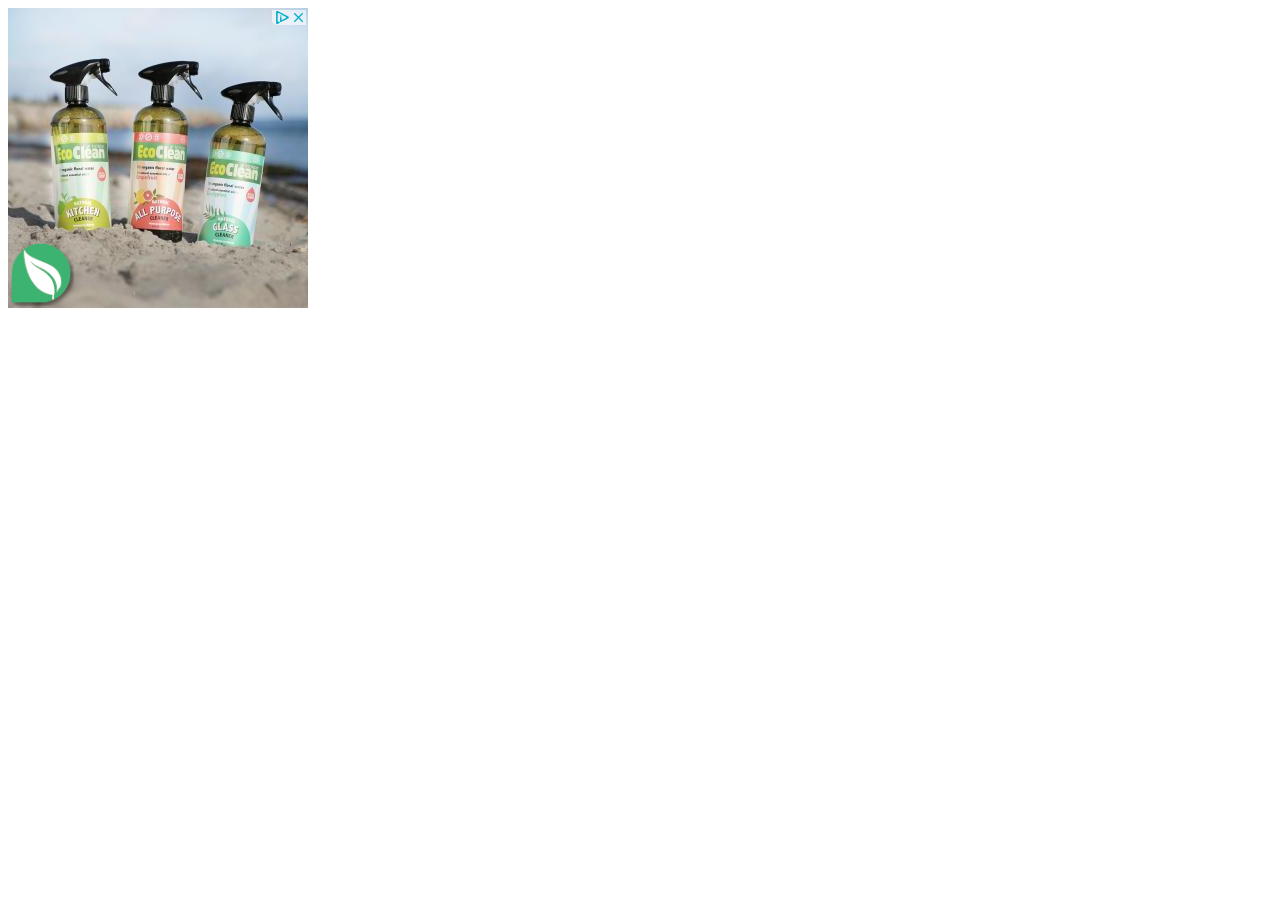
==== index.html @ 4d25691e "First commit" ====
<!DOCTYPE html>
<html lang="en">
<head>
    <meta name="description" content="Webpage description goes here" />
    <meta charset="utf-8">
    <title>Change_me</title>
    <meta name="viewport" content="width=device-width, initial-scale=1">
    <meta name="author" content="">
    <link rel="stylesheet" href="css/style.css">
    <script src="js/jquery.js"></script>
    <script src="https://ajax.googleapis.com/ajax/libs/jquery/3.5.1/jquery.min.js"></script>
    <script src="js/script.js"></script>
</head>
<body>
    <section class="adcontainer">
        <div class="card">
            <div class="front">
                <img src="img/eco-ad-example.jpg" alt="" style="width:300px;height:300px;">
                <img class="ecolabel" src="img/eco-label.png" alt="" style="width:64px;height:64px;" onclick="flip()">
                <img class="adchoices" src="img/privacy_small.svg" alt="" onclick="optout_show()">
                <img class="optout" src="img/close_button.svg" alt="" onclick="optout_show()">
            </div>
            <div class="back" onclick="flip()">
                <p>This is a green ad</p>
                <p>ECO score A</p>
            </div>
        </div>
        <div class="survey" onclick="optout_hide()">
            <div>
                <span>Ad by </span><img src="img/criteo_logo.svg" style="width:65px;height:18px;" alt="criteo">
            </div>
            <div>
                <a class="survey_button survey_orange" type="button" href="#report">
                    <span>Report this ad</span>
                </a>
            </div>
            <div>
                <a class="survey_button survey_white" type="button" href="#choices">
                    <span >Ad choices</span><img src="img/privacy_small.svg">
                </a>
            </div>
        </div>

    </section>


</body>
</html>
---- css/style.css ----
.adcontainer {
    width: 300px;
    height: 300px;
    position: relative;
    -webkit-perspective: 900px;
    -moz-perspective: 900px;
    -o-perspective: 900px;
    perspective: 900px;
}
.card {
    width: 100%;
    height: 100%;
    position: absolute;
    -webkit-transition: -webkit-transform 1s;
    -moz-transition: -moz-transform 1s;
    -o-transition: -o-transform 1s;
    transition: transform 1s;
    -webkit-transform-style: preserve-3d;
    -moz-transform-style: preserve-3d;
    -o-transform-style: preserve-3d;
    transform-style: preserve-3d;
}
.card div {
    display: block;
    height: 100%;
    width: 100%;
    color: white;
    text-align: center;
    font-weight: bold;
    font-size: 12px;
    position: absolute;
    -webkit-backface-visibility: hidden;
    -moz-backface-visibility: hidden;
    -o-backface-visibility: hidden;
    backface-visibility: hidden;
}
.card .front {
  background: transparent;
}
.card .back {
    background: mediumseagreen;
    -webkit-transform: rotateY( 180deg );
    -moz-transform: rotateY( 180deg );
    -o-transform: rotateY( 180deg );
    transform: rotateY( 180deg );
}
.card.flipped {
    -webkit-transform: rotateY( 180deg );
    -moz-transform: rotateY( 180deg );
    -o-transform: rotateY( 180deg );
    transform: rotateY( 180deg );
}
.ecolabel {
    position: absolute;
    left: var(--left, 2px);
    bottom: var(--bottom, 2px);
}
.optout {
    position: absolute;
    right: var(--right, 2px);
    top: var(--top, 2px);
}
.adchoices {
    position: absolute;
    right: var(--right, 17px);
    top: var(--top, 2px);
}
.survey {
    visibility: hidden;
    width: 100%;
    height: 100%;
    position: absolute;
    text-align: center;
    background-color: #ff8100;
}
.surveyx {
    position: absolute;
    color: #848484;
    padding: 4px;
    display: flex;
    flex-direction: column;
    text-align: center;
}
.survey_button {
    padding: 4px 10px;
    width: 120px;
    height: 40px;
    font-size: 14px;
    border-radius: 8px;
    border: 1px solid #848484;
    margin: 30px 19px 0;
    text-decoration: none;
    user-select: none;
    cursor: pointer;
}
.survey_orange {
    color: white;
    background-color: #ff8100;
}
.survey_white {
    color: #848484;
    background-color: white;
}
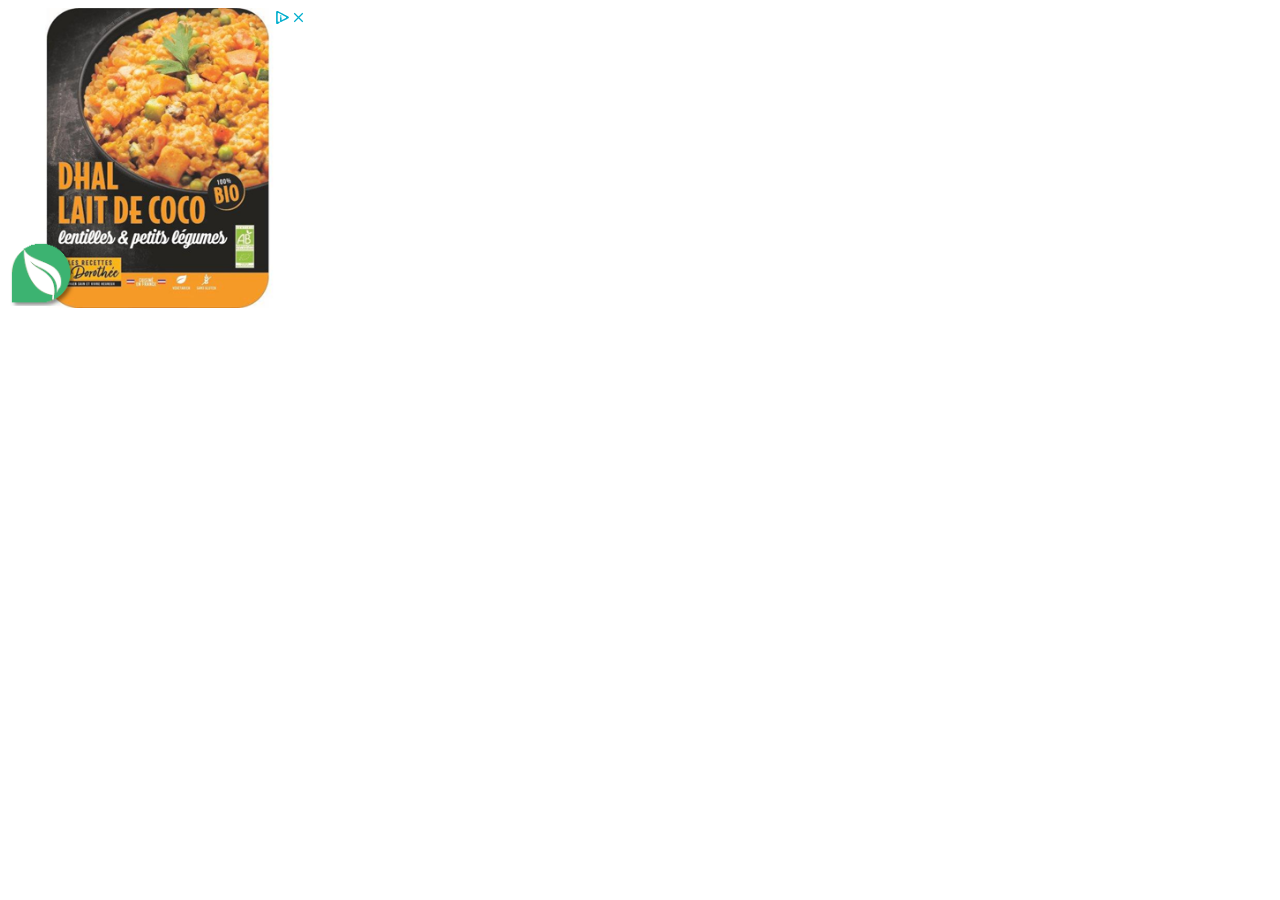
==== commit fa5d09af: "next" ====
--- a/index.html
+++ b/index.html
@@ -1,41 +1,56 @@
 <!DOCTYPE html>
 <html lang="en">
 <head>
-    <meta name="description" content="Webpage description goes here" />
+    <meta name="description" content="Criteo Demo blog" />
     <meta charset="utf-8">
-    <title>Change_me</title>
+    <title>Eco friendly demo</title>
     <meta name="viewport" content="width=device-width, initial-scale=1">
     <meta name="author" content="">
     <link rel="stylesheet" href="css/style.css">
+    <link rel="stylesheet" href="css/blog.css">
     <script src="js/jquery.js"></script>
-    <script src="https://ajax.googleapis.com/ajax/libs/jquery/3.5.1/jquery.min.js"></script>
     <script src="js/script.js"></script>
 </head>
 <body>
+
     <section class="adcontainer">
         <div class="card">
             <div class="front">
-                <img src="img/eco-ad-example.jpg" alt="" style="width:300px;height:300px;">
+                <img src="img/eco-friendly.png" alt="" style="width:300px;height:300px;">
                 <img class="ecolabel" src="img/eco-label.png" alt="" style="width:64px;height:64px;" onclick="flip()">
                 <img class="adchoices" src="img/privacy_small.svg" alt="" onclick="optout_show()">
                 <img class="optout" src="img/close_button.svg" alt="" onclick="optout_show()">
             </div>
             <div class="back" onclick="flip()">
-                <p>This is a green ad</p>
-                <p>ECO score A</p>
+                <p>
+                Congratulation<br>
+                This product is<br>
+                "ECO Friendly"
+                </p>
+                <img src="img/eco-score-a.png" alt="">
+                <p>
+                    <a class="survey_button survey_green" href="#greenad">
+                        <span>Want more green?</span>
+                    </a>
+                </p>
             </div>
         </div>
         <div class="survey" onclick="optout_hide()">
-            <div>
+            <div class="survey_item">
                 <span>Ad by </span><img src="img/criteo_logo.svg" style="width:65px;height:18px;" alt="criteo">
             </div>
-            <div>
-                <a class="survey_button survey_orange" type="button" href="#report">
+            <div class="survey_item">
+                <a class="survey_button survey_orange" href="#report">
                     <span>Report this ad</span>
                 </a>
             </div>
-            <div>
-                <a class="survey_button survey_white" type="button" href="#choices">
+            <div class="survey_item">
+                <a class="survey_button survey_green" href="#greenad">
+                    <span>Want to know more?</span>
+                </a>
+            </div>
+            <div class="survey_item">
+                <a class="survey_button survey_white" href="#choices">
                     <span >Ad choices</span><img src="img/privacy_small.svg">
                 </a>
             </div>
--- a/css/style.css
+++ b/css/style.css
@@ -43,6 +43,7 @@
     -moz-transform: rotateY( 180deg );
     -o-transform: rotateY( 180deg );
     transform: rotateY( 180deg );
+    font-size: 18px;
 }
 .card.flipped {
     -webkit-transform: rotateY( 180deg );
@@ -69,34 +70,36 @@
     visibility: hidden;
     width: 100%;
     height: 100%;
-    position: absolute;
-    text-align: center;
-    background-color: #ff8100;
-}
-.surveyx {
-    position: absolute;
+
+    background-color: #f4f3f3;
     color: #848484;
-    padding: 4px;
-    display: flex;
-    flex-direction: column;
-    text-align: center;
+    font-family: "Century Gothic", Verdana;
+
+    display: grid;
+
 }
 .survey_button {
-    padding: 4px 10px;
-    width: 120px;
-    height: 40px;
+    padding: 10px 20px;
+    width: 1000px;
     font-size: 14px;
     border-radius: 8px;
     border: 1px solid #848484;
-    margin: 30px 19px 0;
+    text-align: center;
     text-decoration: none;
     user-select: none;
     cursor: pointer;
+}
+.survey_item {
+    text-align: center;
 }
 .survey_orange {
     color: white;
     background-color: #ff8100;
 }
+.survey_green {
+    color: white;
+    background-color: mediumseagreen;
+}
 .survey_white {
     color: #848484;
     background-color: white;
--- a/css/blog.css
+++ b/css/blog.css
@@ -0,0 +1,18 @@
+@import url(https://fonts.googleapis.com/css?family=Poppins);
+body {
+  font-family: "Poppins", sans-serif;
+}
+.main-section .card {
+  margin-bottom: 1.5rem !important;
+}
+.footer-section {
+  background: #E8CBC0;
+  background: linear-gradient(to right, #636FA4, #E8CBC0);
+  padding-top: 60px;
+  padding-bottom: 60px;
+}
+.comment-section span {
+  display: block;
+  margin-bottom: 10px;
+}
+
